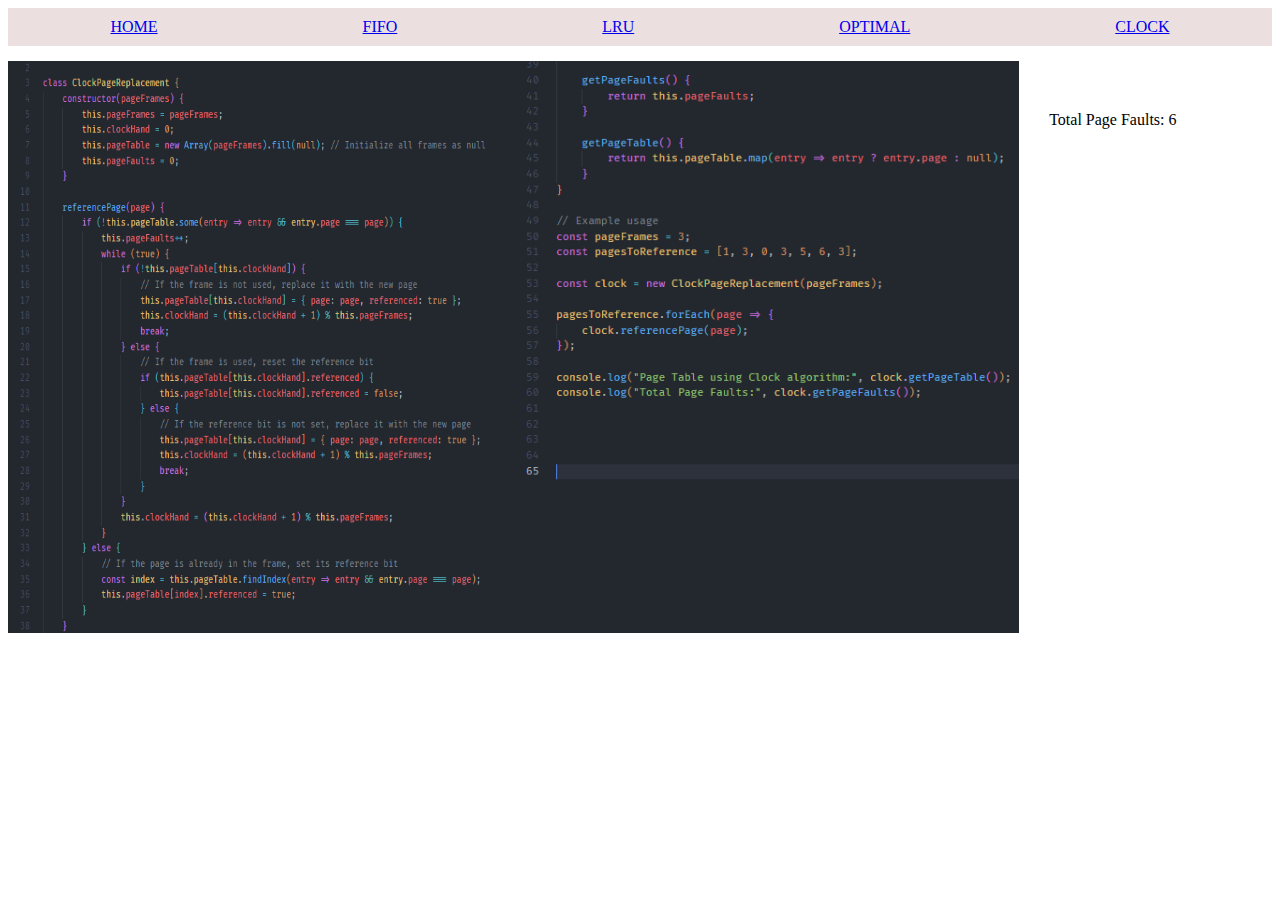
==== clockpage.html @ 4000e80a "add project" ====
<!DOCTYPE html>
<html lang="en">
  <head>
    <meta charset="UTF-8" />
    <meta name="viewport" content="width=device-width, initial-scale=1.0" />
    <title>Clock</title>
  </head>
  <body>
    <div>
      <header
        style="
          background: #ebdfdf;
          width: 100%;
          display: flex;
          justify-content: space-around;
          margin-bottom: 15px;
        "
      >
        <a style="padding: 10px" href="./index.html">HOME</a>
        <a style="padding: 10px" href="./fifopage.html">FIFO</a>
        <a style="padding: 10px" href="./lrupage.html">LRU</a>
        <a style="padding: 10px" href="./optimalpage.html">OPTIMAL</a>
        <a style="padding: 10px" href="./clockpage.html">CLOCK</a>
      </header>
      <div style="display: flex">
        <img style="width: 40%" src="/images/clock1.png" alt="" />
        <img style="width: 40%" src="/images/clock2.png" alt="" />
        <div style="margin-left: 30px; margin-top: 50px; display: block">
          Total Page Faults: 6
        </div>
      </div>
    </div>
    <script src="./clockpage.js"></script>
  </body>
</html>
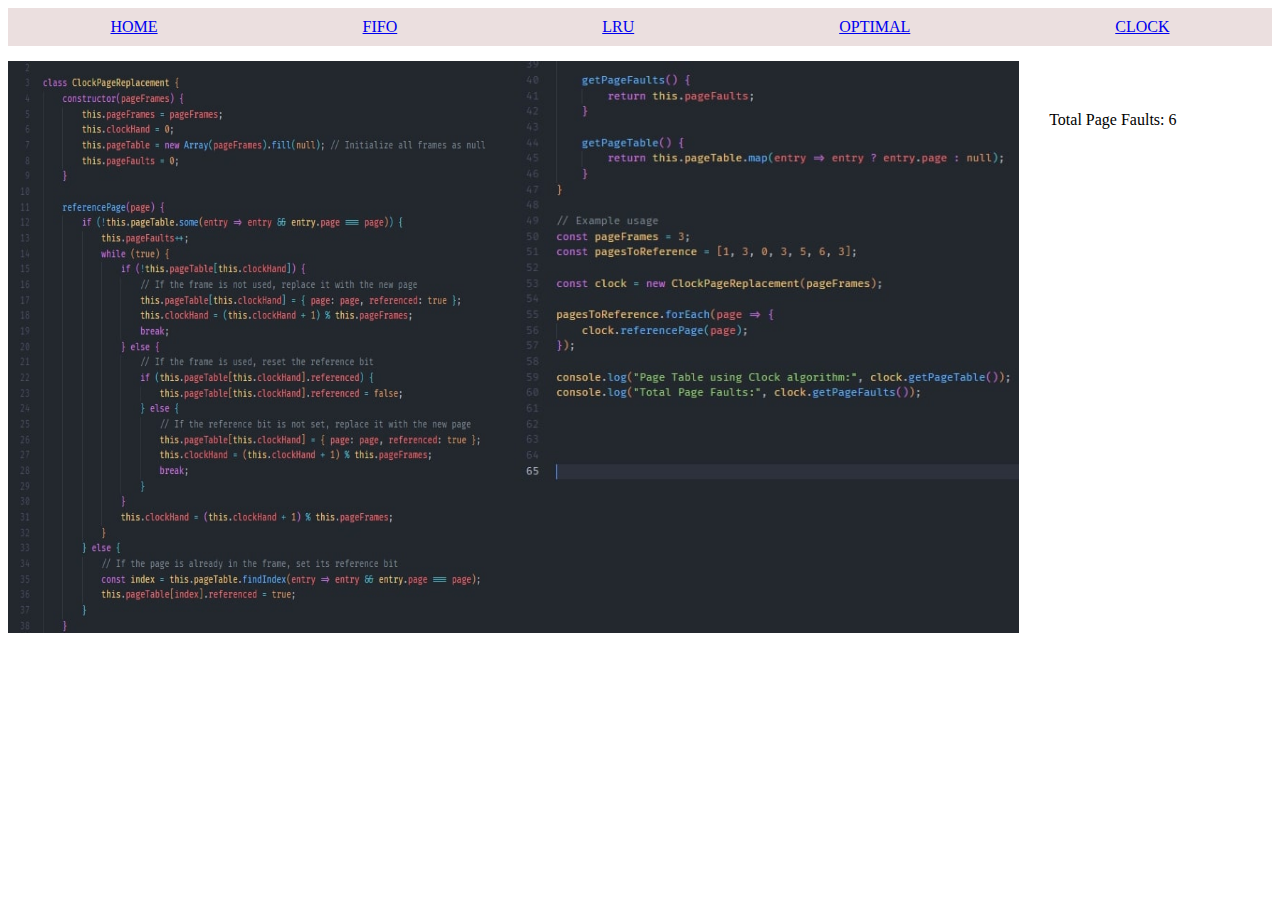
==== commit 0c3ece38: "change pictures" ====
--- a/clockpage.html
+++ b/clockpage.html
@@ -23,8 +23,8 @@
         <a style="padding: 10px" href="./clockpage.html">CLOCK</a>
       </header>
       <div style="display: flex">
-        <img style="width: 40%" src="/images/clock1.png" alt="" />
-        <img style="width: 40%" src="/images/clock2.png" alt="" />
+        <img style="width: 40%" src="/images/clock1.jpg" alt="" />
+        <img style="width: 40%" src="/images/clock2.jpg" alt="" />
         <div style="margin-left: 30px; margin-top: 50px; display: block">
           Total Page Faults: 6
         </div>
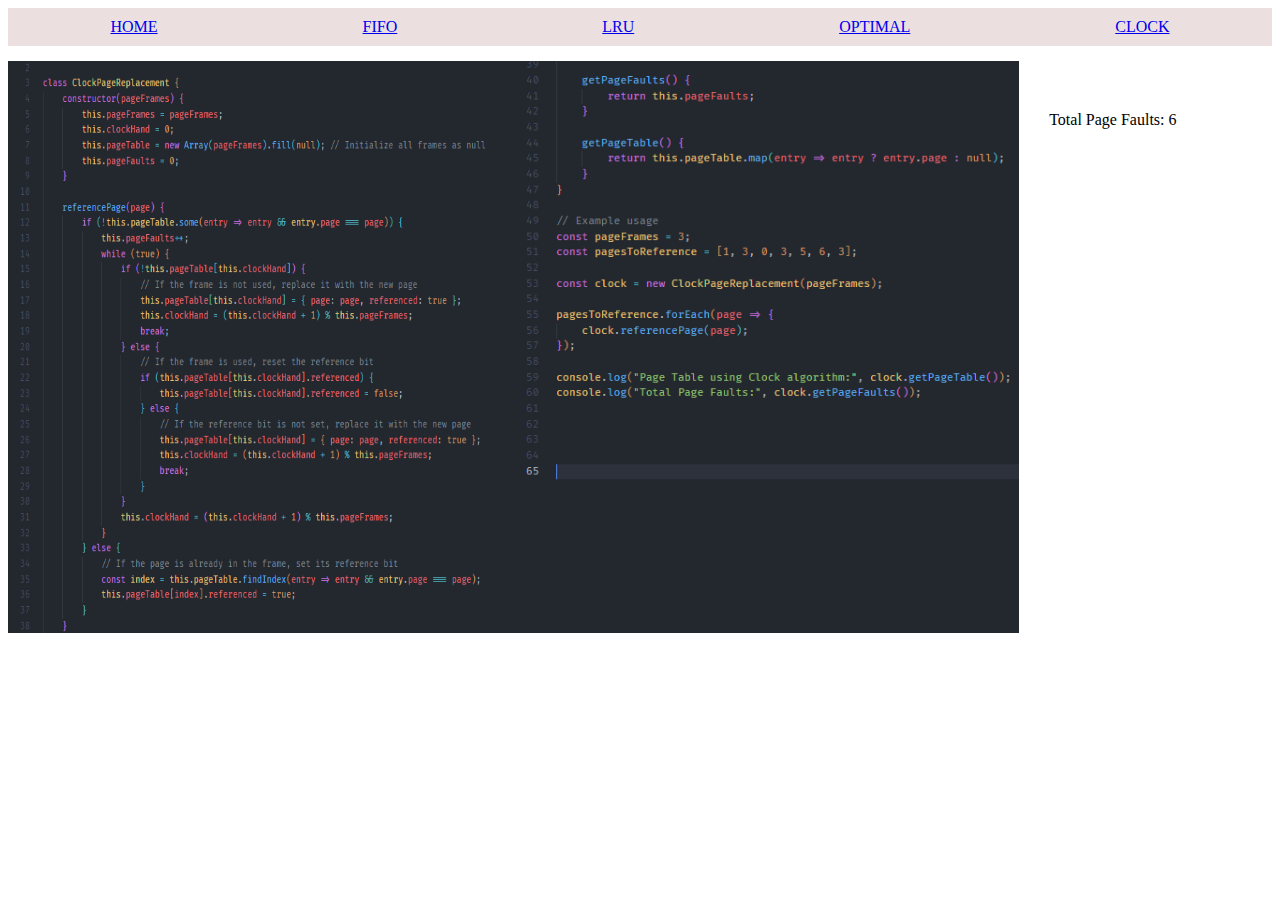
==== commit f1aa4a2b: "change images" ====
--- a/clockpage.html
+++ b/clockpage.html
@@ -23,8 +23,8 @@
         <a style="padding: 10px" href="./clockpage.html">CLOCK</a>
       </header>
       <div style="display: flex">
-        <img style="width: 40%" src="/images/clock1.jpg" alt="" />
-        <img style="width: 40%" src="/images/clock2.jpg" alt="" />
+        <img style="width: 40%" src="images/clock1.png" alt="" />
+        <img style="width: 40%" src="images/clock2.png" alt="" />
         <div style="margin-left: 30px; margin-top: 50px; display: block">
           Total Page Faults: 6
         </div>
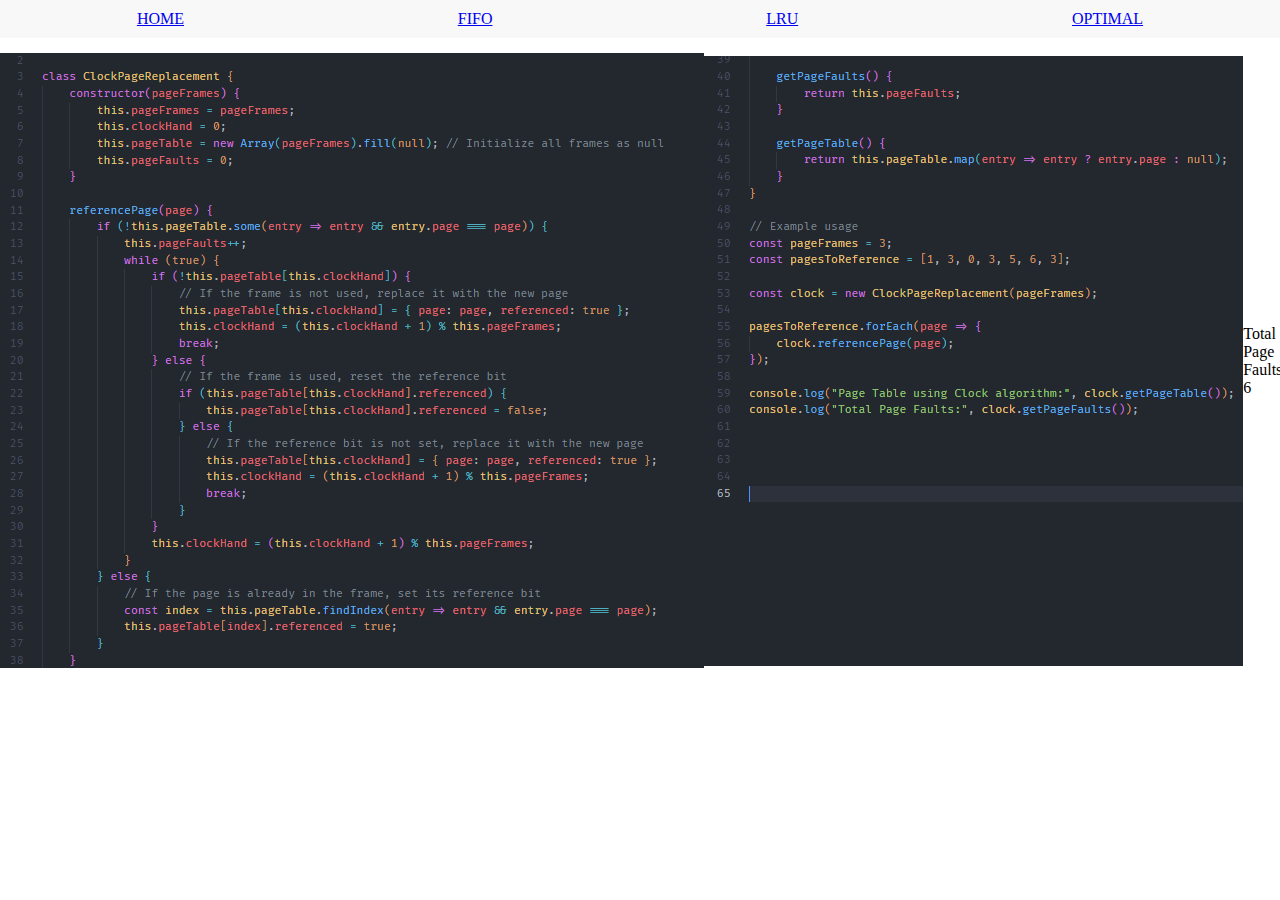
==== commit c4b228a1: "add styles" ====
--- a/clockpage.html
+++ b/clockpage.html
@@ -3,31 +3,21 @@
   <head>
     <meta charset="UTF-8" />
     <meta name="viewport" content="width=device-width, initial-scale=1.0" />
+    <link rel="stylesheet" href="./styles.css" />
     <title>Clock</title>
   </head>
   <body>
     <div>
-      <header
-        style="
-          background: #ebdfdf;
-          width: 100%;
-          display: flex;
-          justify-content: space-around;
-          margin-bottom: 15px;
-        "
-      >
+      <header class="header">
         <a style="padding: 10px" href="./index.html">HOME</a>
         <a style="padding: 10px" href="./fifopage.html">FIFO</a>
         <a style="padding: 10px" href="./lrupage.html">LRU</a>
         <a style="padding: 10px" href="./optimalpage.html">OPTIMAL</a>
-        <a style="padding: 10px" href="./clockpage.html">CLOCK</a>
       </header>
-      <div style="display: flex">
-        <img style="width: 40%" src="images/clock1.png" alt="" />
-        <img style="width: 40%" src="images/clock2.png" alt="" />
-        <div style="margin-left: 30px; margin-top: 50px; display: block">
-          Total Page Faults: 6
-        </div>
+      <div class="container">
+        <img src="images/clock1.png" alt="" />
+        <img src="images/clock2.png" alt="" />
+        <div>Total Page Faults: 6</div>
       </div>
     </div>
     <script src="./clockpage.js"></script>
--- a/styles.css
+++ b/styles.css
@@ -0,0 +1,54 @@
+* {
+  box-sizing: border-box;
+  margin: 0;
+  padding: 0;
+  list-style: none;
+}
+h1,h2,h3{
+    margin: 20px;
+}
+a {
+  list-style: none;
+}
+
+.header {
+  background: #f8f8f8;
+  width: 100%;
+  display: flex;
+  justify-content: space-around;
+  margin-bottom: 15px;
+}
+.container {
+  display: flex;
+  align-items: center;
+  justify-content: center;
+}
+.clock_img {
+  width: 40%;
+}
+.desc {
+  display: flex;
+  flex-direction: column;
+  justify-content: center;
+  align-items: center;
+  border: 2px solid #fae3e3;
+  margin-top: 10px;
+}
+@media screen and (max-width: 768px) {
+  img {
+    width: 85%;
+    height: auto;
+  }
+  .container {
+    flex-direction: column;
+  }
+  h1 {
+    font-size: 20px;
+    margin: 20px;
+  }
+  h2,
+  h3 {
+    margin: 20px;
+    font-size: 16px;
+  }
+}
